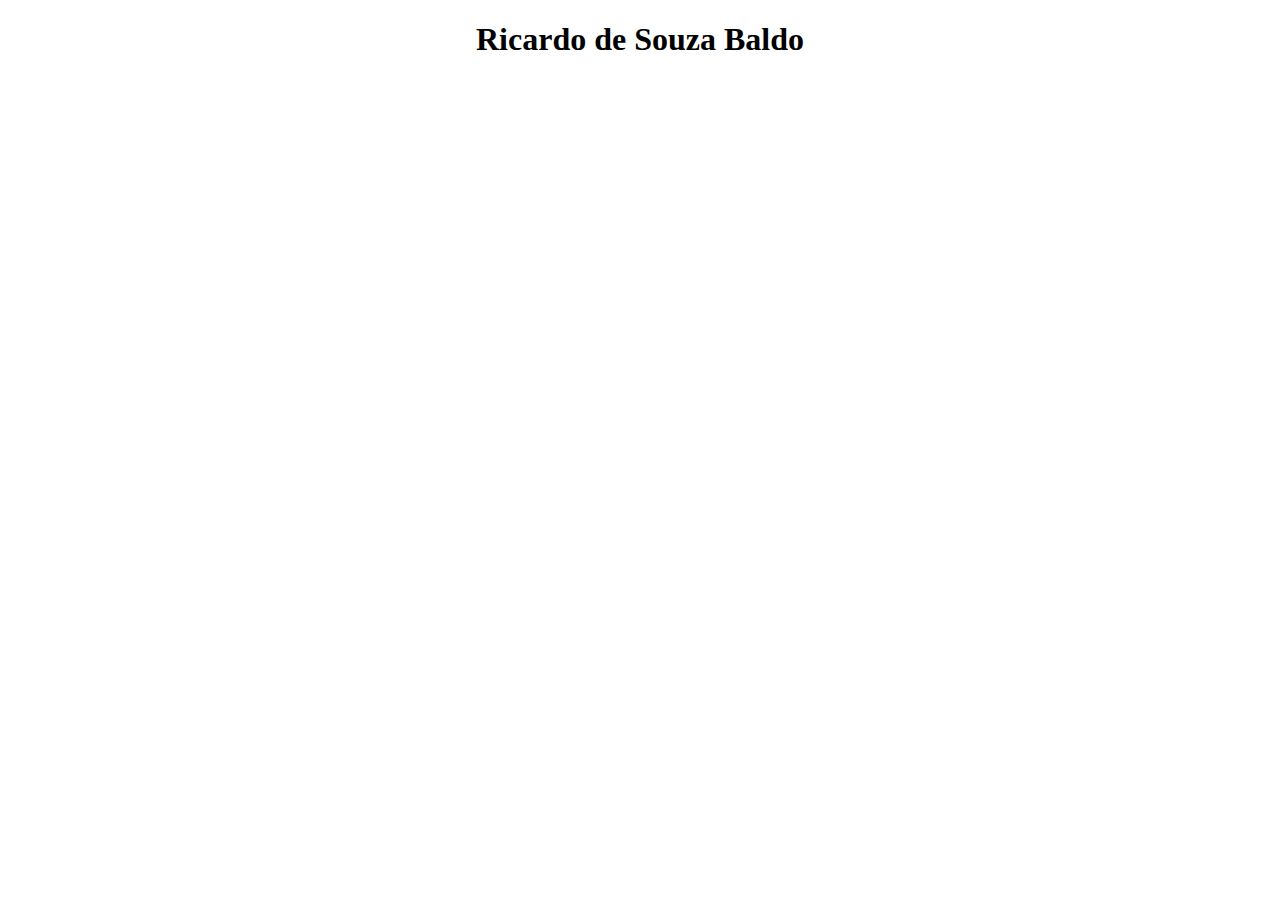
==== index.html @ 955c8c53 "index.html" ====
<!DOCTYPE html>
<html>
<head>
    <meta charset="UTF-8" />
    <title> meu nome </title>
    <link rel="stylesheet" href="style.css">
</head>
<body>
      <h1> Ricardo de Souza Baldo </h1>
</body>
</html>
---- style.css ----
h1 {
    text-align: center;

}
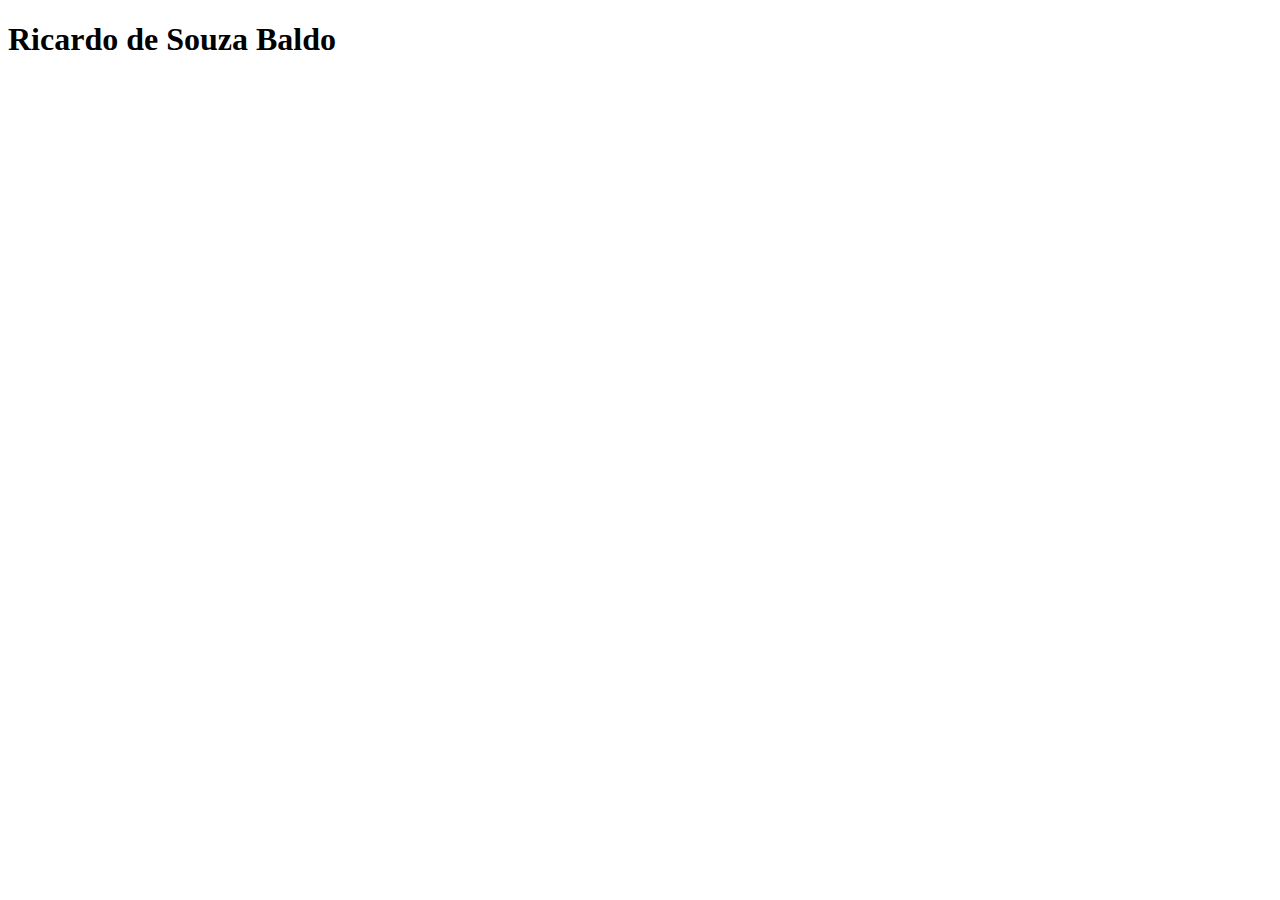
==== commit b5aaae76: "Update index.html" ====
--- a/index.html
+++ b/index.html
@@ -3,6 +3,8 @@
 <head>
     <meta charset="UTF-8" />
     <title> meu nome </title>
+</head>
+<body style
     <link rel="stylesheet" href="style.css">
 </head>
 <body>
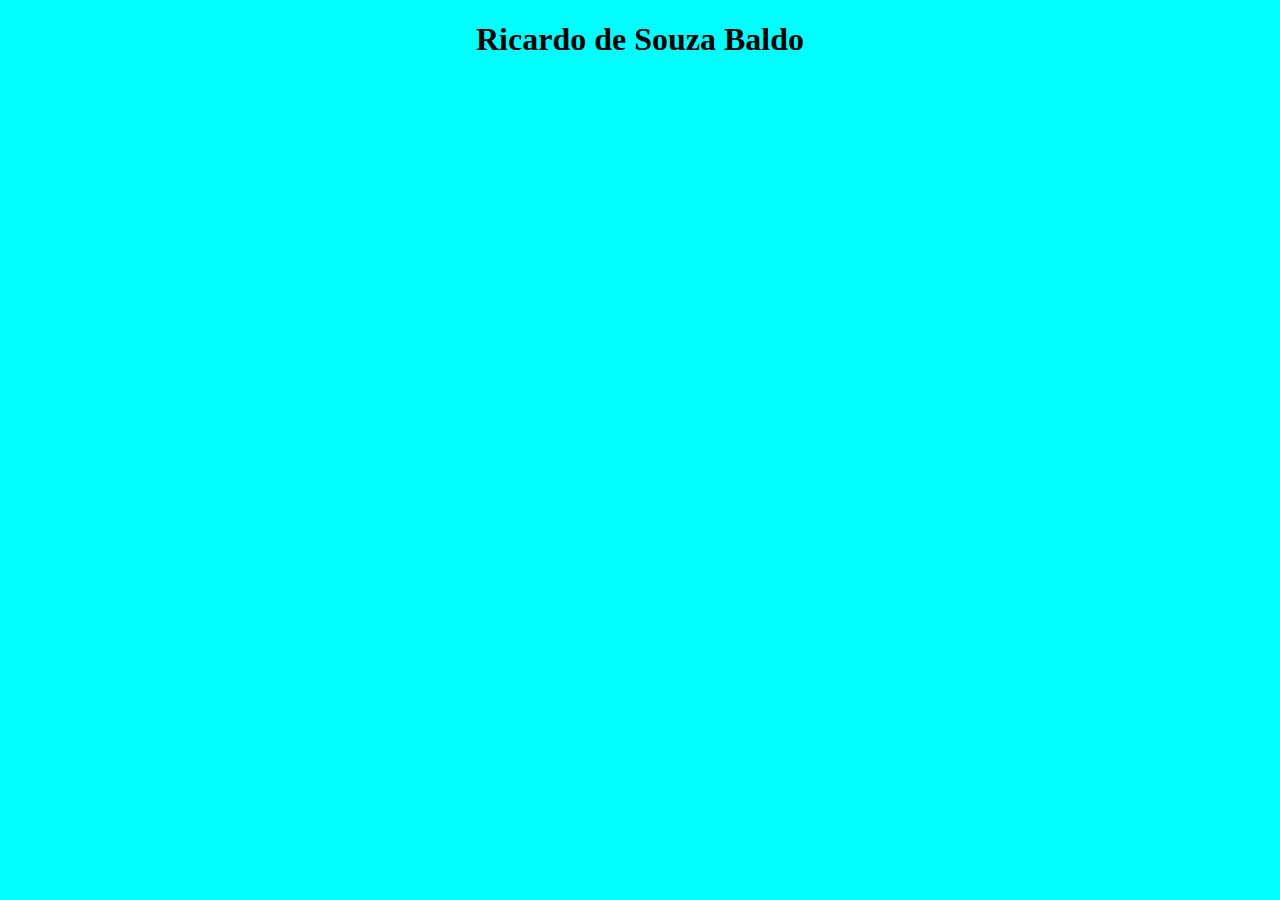
==== commit b5f8297b: "Update index.html" ====
--- a/index.html
+++ b/index.html
@@ -3,11 +3,9 @@
 <head>
     <meta charset="UTF-8" />
     <title> meu nome </title>
-</head>
-<body style
     <link rel="stylesheet" href="style.css">
 </head>
-<body>
+<body style="background-color: #00FFFF;">
       <h1> Ricardo de Souza Baldo </h1>
 </body>
 </html>
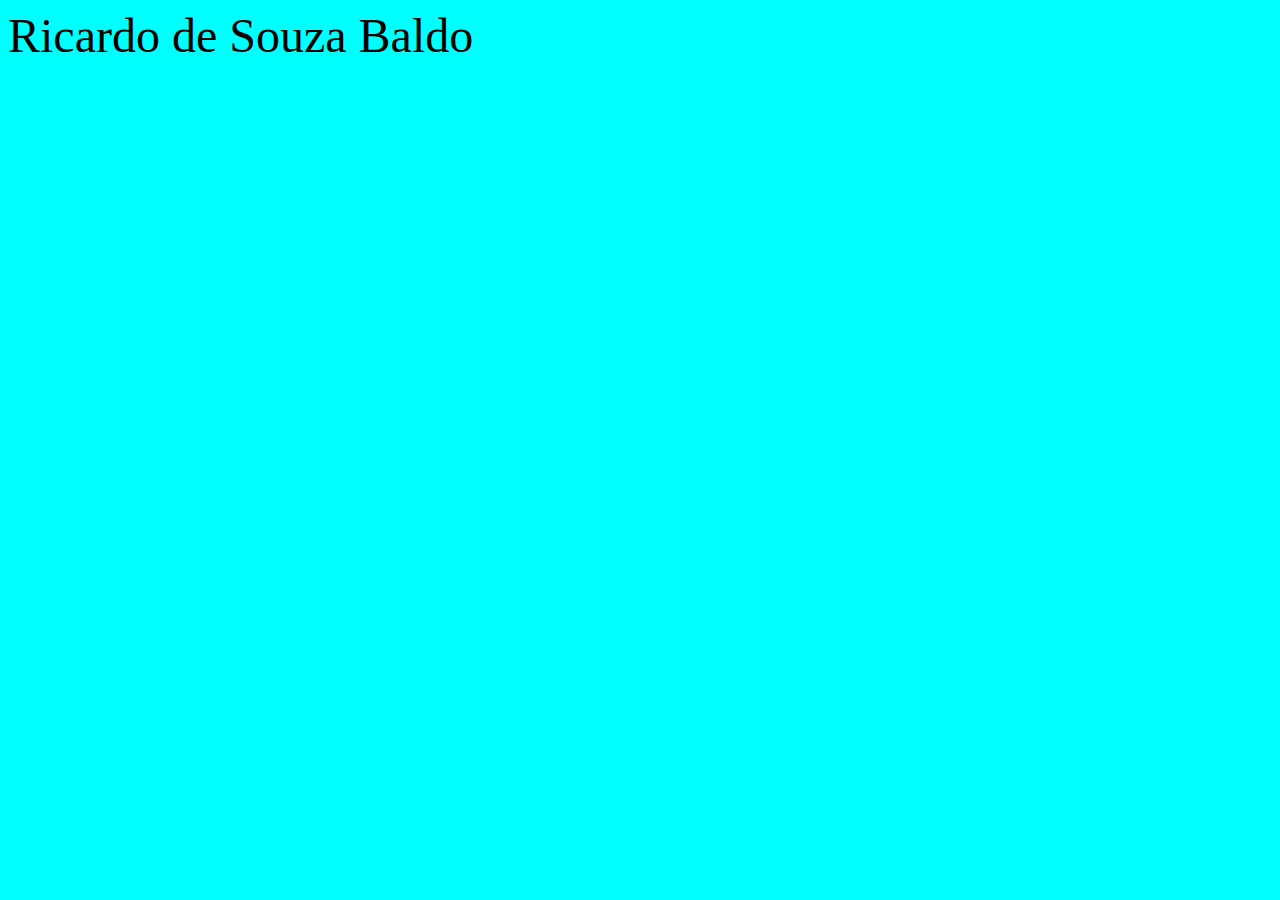
==== commit facc2494: "Update index.html" ====
--- a/index.html
+++ b/index.html
@@ -6,6 +6,9 @@
     <link rel="stylesheet" href="style.css">
 </head>
 <body style="background-color: #00FFFF;">
+
+    <font size="10">
+        <font face
       <h1> Ricardo de Souza Baldo </h1>
 </body>
 </html>
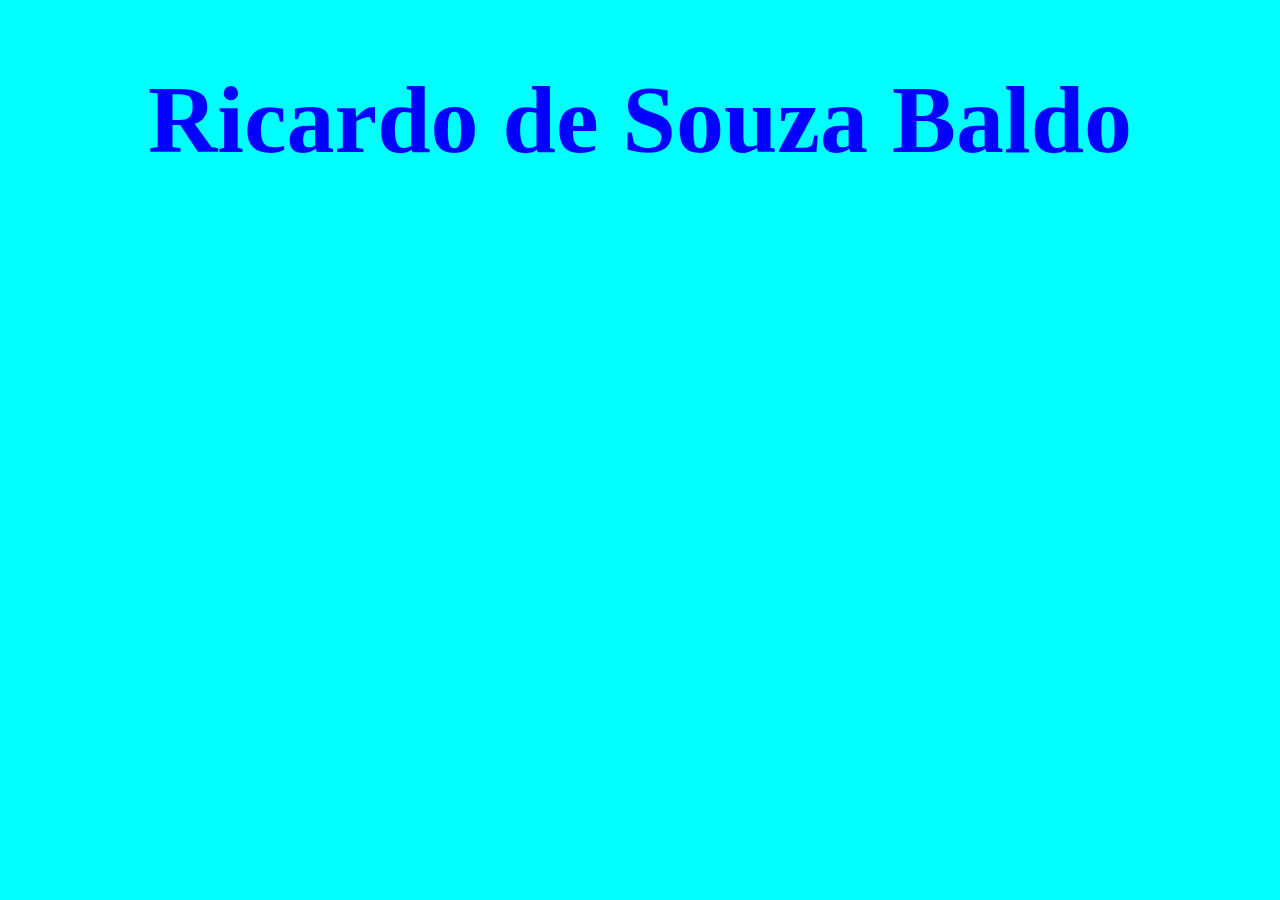
==== commit 0f0119e9: "Update index.html" ====
--- a/index.html
+++ b/index.html
@@ -5,10 +5,12 @@
     <title> meu nome </title>
     <link rel="stylesheet" href="style.css">
 </head>
-<body style="background-color: #00FFFF;">
+     <body style="background-color: #00FFFF;">
 
-    <font size="10">
-        <font face
+     <font size="10">
+     <font face="Verdana">
+     <font color="blue">
       <h1> Ricardo de Souza Baldo </h1>
+     </font>
 </body>
 </html>
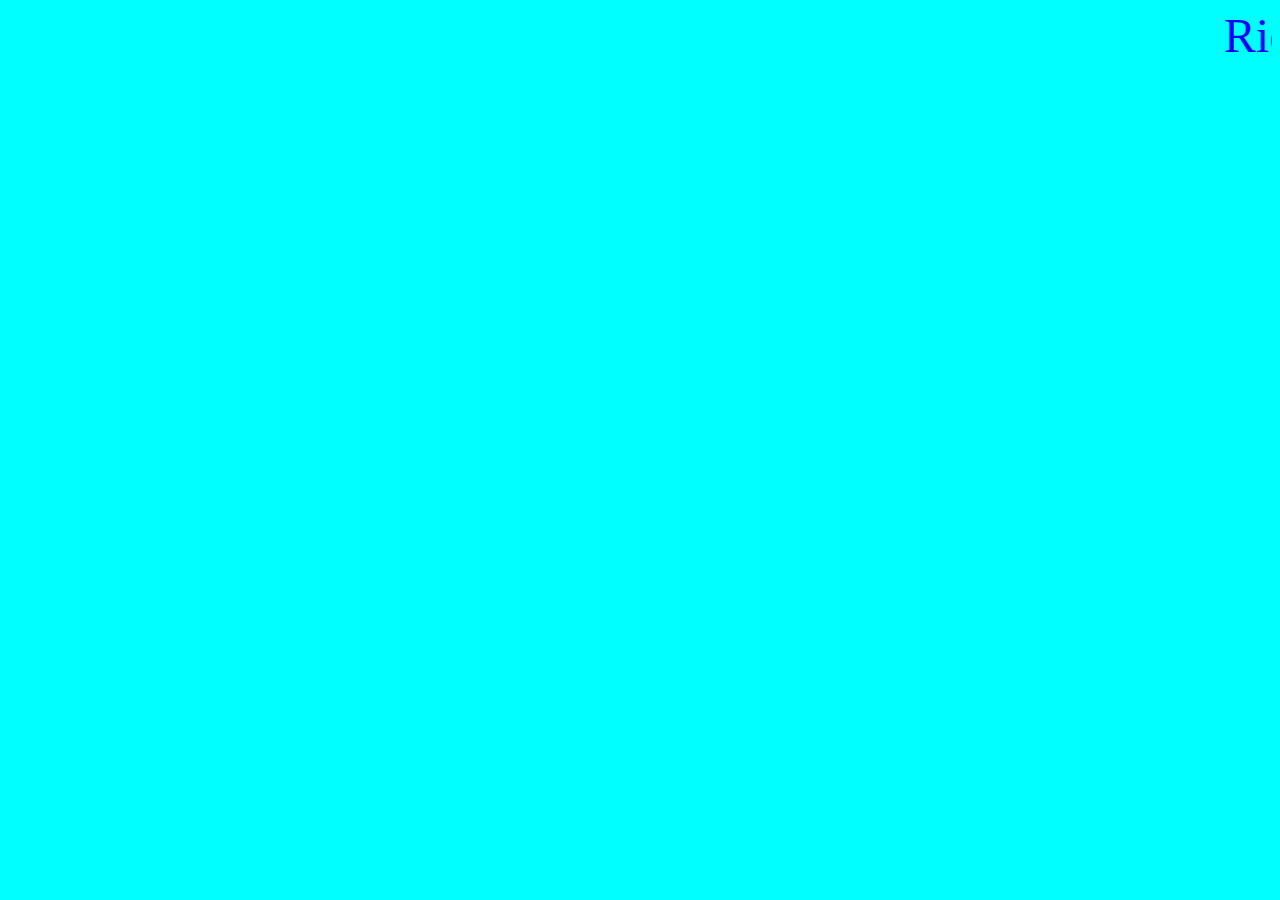
==== commit cbe8f9d0: "Update index.html" ====
--- a/index.html
+++ b/index.html
@@ -10,7 +10,7 @@
      <font size="10">
      <font face="Verdana">
      <font color="blue">
-      <h1> Ricardo de Souza Baldo </h1>
+      <marquee> Ricardo de Souza Baldo </marquee>
      </font>
 </body>
 </html>
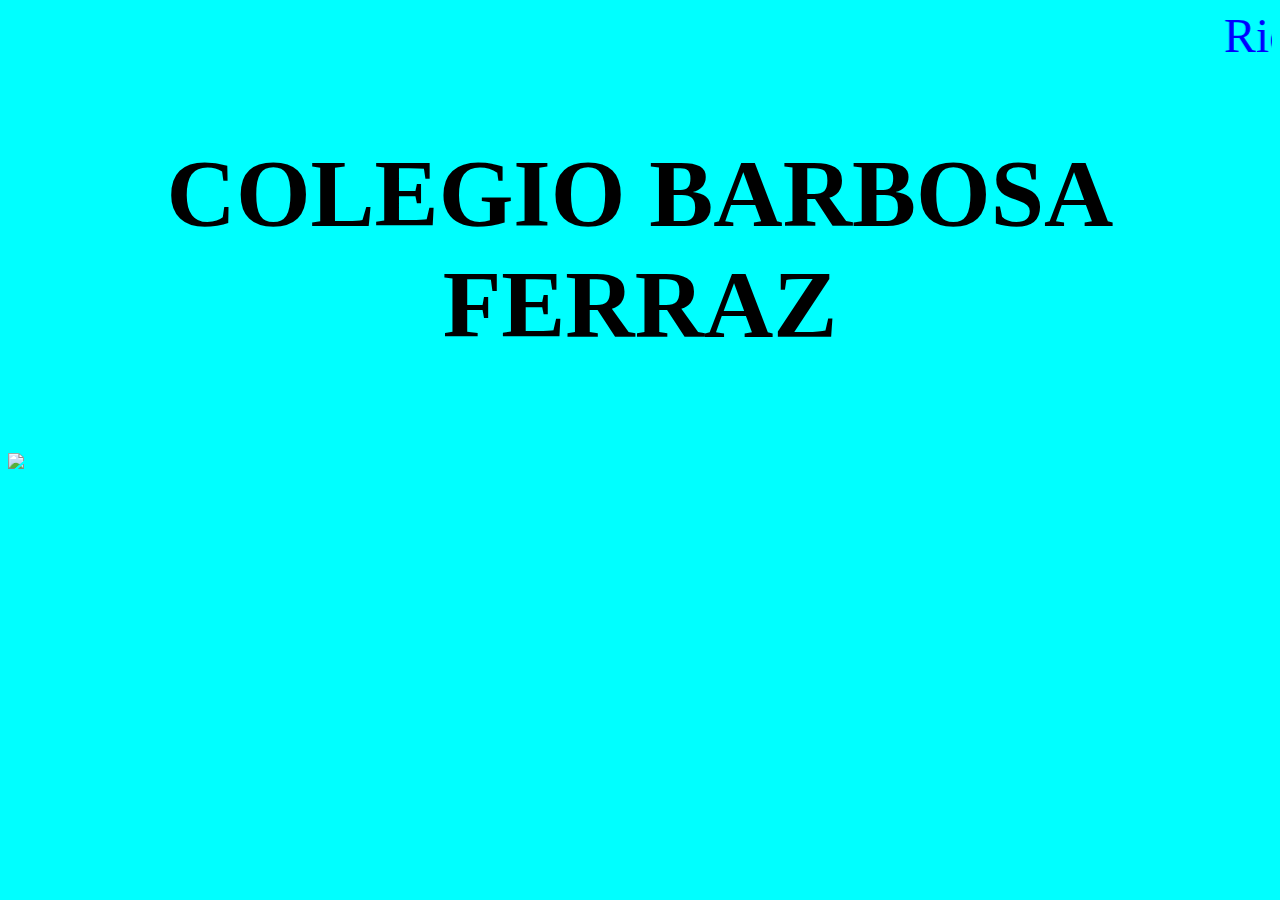
==== commit 558bfb8f: "Update index.html" ====
--- a/index.html
+++ b/index.html
@@ -12,5 +12,7 @@
      <font color="blue">
       <marquee> Ricardo de Souza Baldo </marquee>
      </font>
+         <h1>COLEGIO BARBOSA FERRAZ</h1>
+         <img src="fundo.pmg" class="imagem-fundo">
 </body>
 </html>
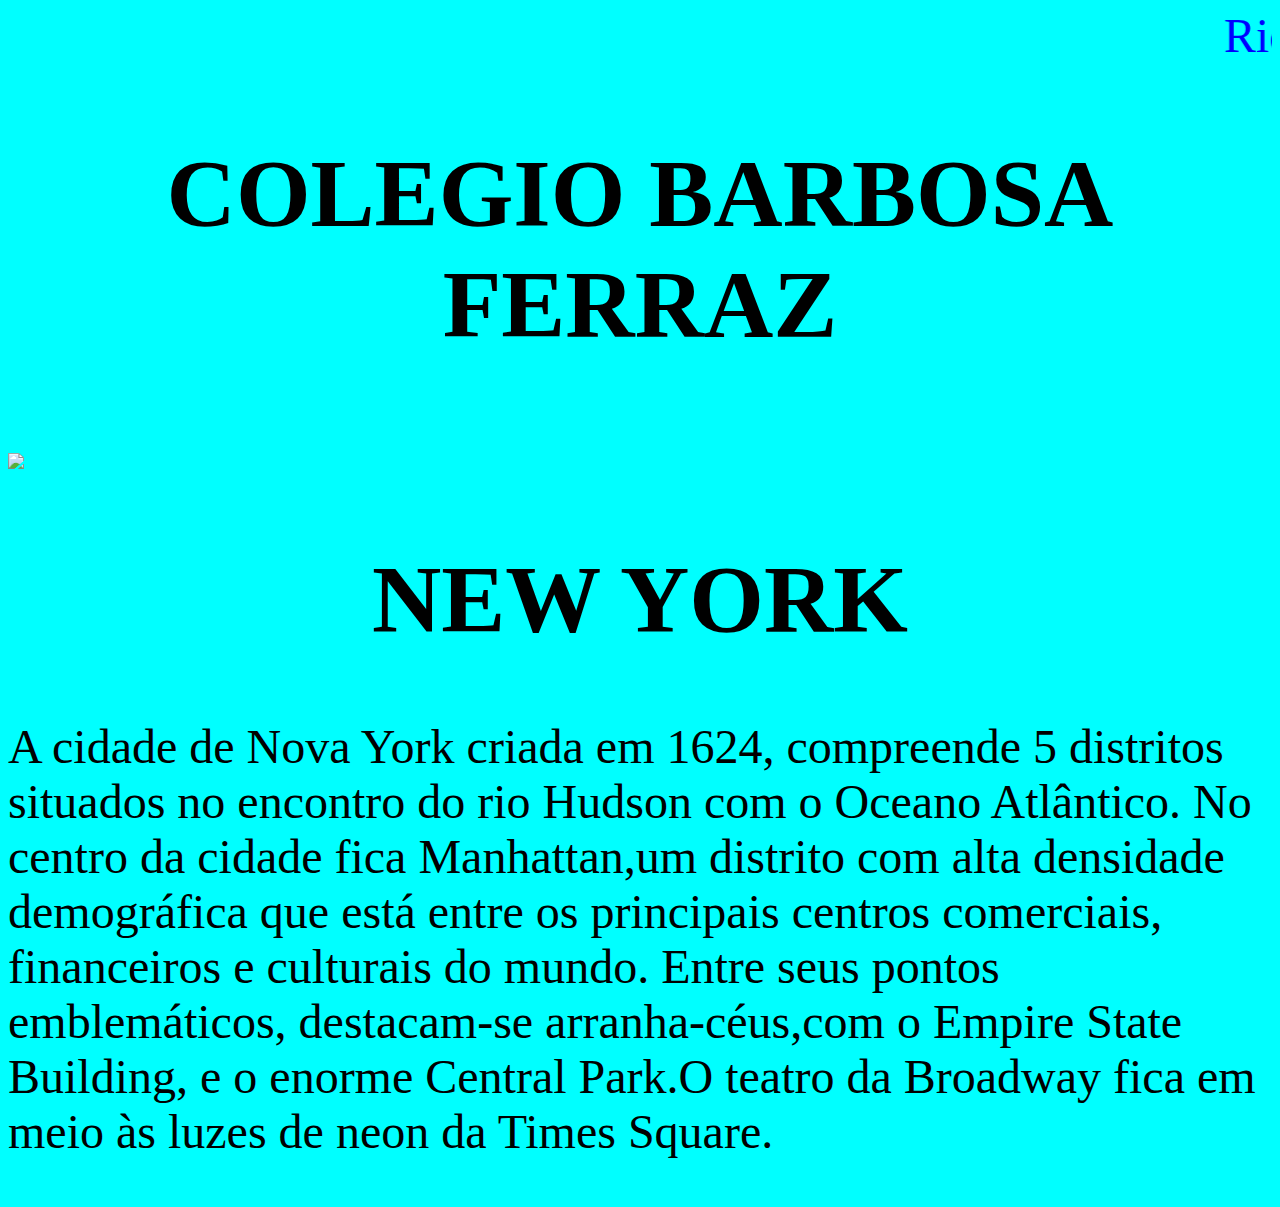
==== commit 7441b537: "Update index.html" ====
--- a/index.html
+++ b/index.html
@@ -14,5 +14,8 @@
      </font>
          <h1>COLEGIO BARBOSA FERRAZ</h1>
          <img src="fundo.pmg" class="imagem-fundo">
+         <h1>NEW YORK</h1>
+          <p class="grandient">A cidade de Nova York criada em 1624, compreende 5 distritos situados no encontro do rio Hudson com o Oceano Atlântico. No centro da cidade fica Manhattan,um distrito com alta densidade demográfica que está entre os principais centros comerciais, financeiros e culturais do mundo. Entre seus pontos emblemáticos, destacam-se arranha-céus,com o Empire State Building, e o enorme Central Park.O teatro da Broadway fica em meio às luzes de neon da Times Square.
+
 </body>
 </html>
